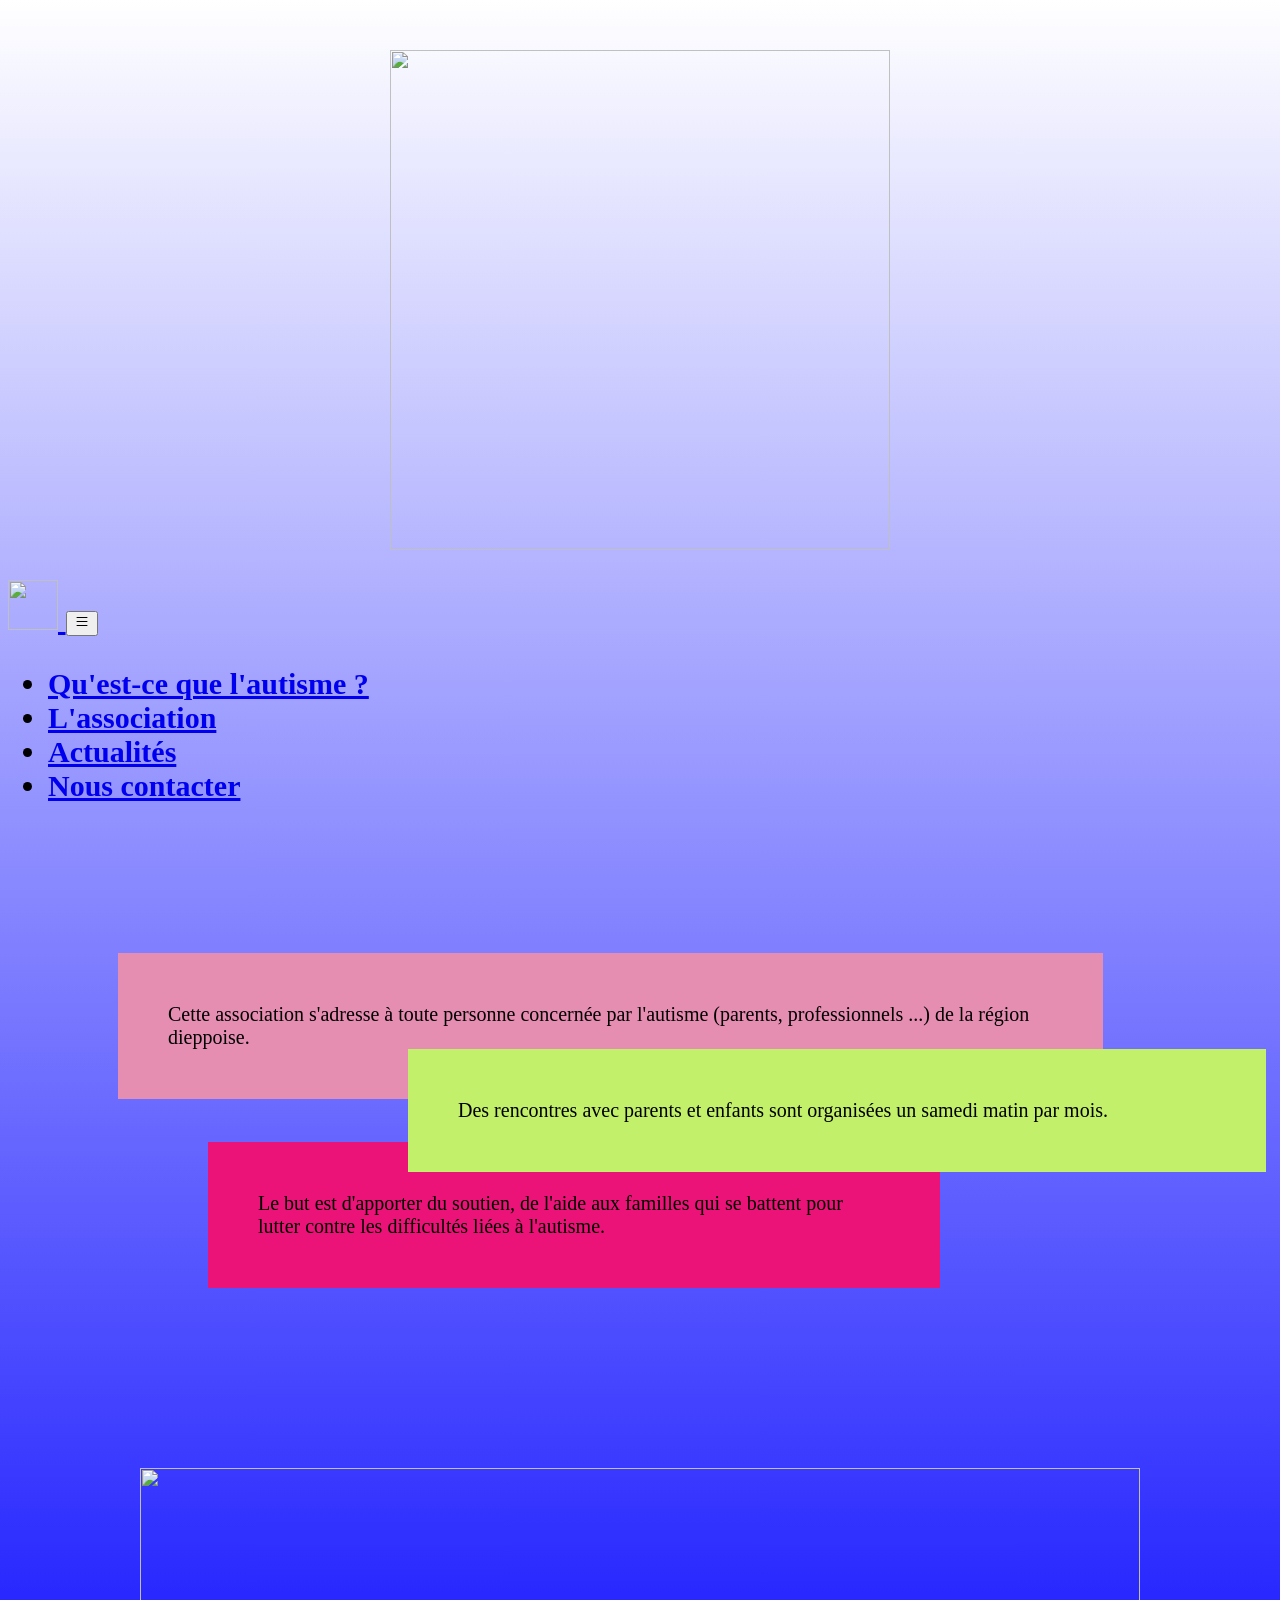
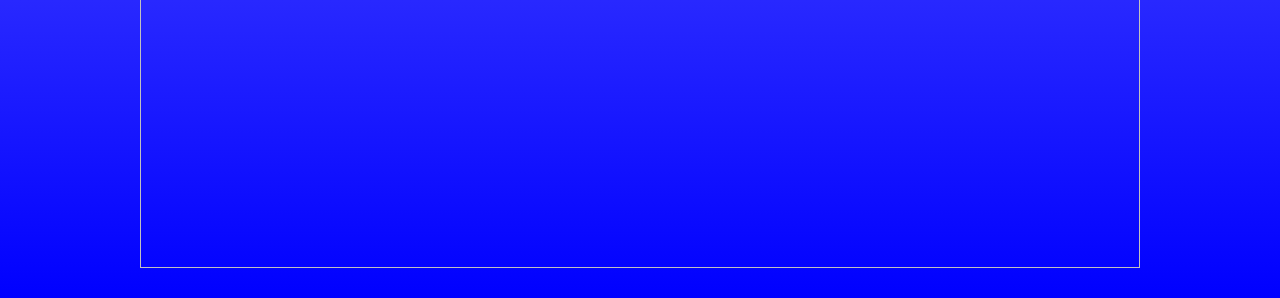
==== afee.html @ bf369a23 "mon premier entrainement d'éval" ====
<!DOCTYPE html>
<html lang="fr">
<head>
    <meta charset="UTF-8">
    <meta http-equiv="X-UA-Compatible" content="IE=edge">
    <meta name="viewport" content="width=device-width, initial-scale=1.0">
    <title>L'AFEE</title>
    <link rel="stylesheet" href="bootstrap.min.css">
    <link rel="stylesheet" href="afee.css">
</head>
<body>
    <header>
        <div>
            <img src="31507968_1907250822678536_6487678242412036096_o.jpg" alt="" width="500px" height="500px" class="img">
        </div> 
       <nav class="navbar navbar-dark bg-primary navbar-expand-lg">
            <a href="afee.html" class="navbar-brand"><img src="31507968_1907250822678536_6487678242412036096_o.jpg" width="50px" height="50px" alt="">
            </a>
            <button
            type="button"
            class="navbar-toggler"
            data-toggle="collapse"
            data-target="#navbarNavDropdown"
            aria-controls="navbarNavDropdown"
            aria-expanded="false"
            aria-label="Toggle navigation"
            >
              <svg xmlns="http://www.w3.org/2000/svg" width="16" height="16" fill="currentColor" class="bi bi-list" viewBox="0 0 16 16">
                <path fill-rule="evenodd" d="M2.5 11.5A.5.5 0 0 1 3 11h10a.5.5 0 0 1 0 1H3a.5.5 0 0 1-.5-.5zm0-4A.5.5 0 0 1 3 7h10a.5.5 0 0 1 0 1H3a.5.5 0 0 1-.5-.5zm0-4A.5.5 0 0 1 3 3h10a.5.5 0 0 1 0 1H3a.5.5 0 0 1-.5-.5z"/>
              </svg>
            </button>
        <div class="collapse navbar-collapse" id="navbarNavDropdown">
            <ul class="navbar-nav">
                <li class="nav-item">
                    <a href="autisme.html" class="nav-link">Qu'est-ce que l'autisme ?</a>
                </li>
                <li class="nav-item">
                    <a href="association.html" class="nav-link">L'association</a>
                </li>
                <li class="nav-item">
                    <a href="actualités.html" class="nav-link">Actualités</a>
                </li>
                <li class="nav-item">
                    <a href="contact.html" class="nav-link">Nous contacter</a>
                </li>
            </ul>
        </div>
        </nav>
    </header>
    <main>
        <div class="container-1">
            <!--<p class="item">-->
            Cette association s'adresse à toute personne concernée par l'autisme (parents, professionnels ...) de la région dieppoise.
        </div>
        <!--<br>-->
        <div class="container-2">
            Des rencontres avec parents et enfants sont organisées un samedi matin par mois.
        </div>
            <!--<br>-->
            <div class="container-3">
            Le but est d'apporter du soutien, de l'aide aux familles qui se battent pour lutter contre les difficultés liées à l'autisme.
        </div>
            <!--</p>-->
    </main>
    <footer>
        <img src="31515790_1907961652607453_6188273267594231808_o.jpg" alt="" width="1000px" height="400px" class="img">
    </footer>
    <script src="https://code.jquery.com/jquery-3.4.1.slim.min.js" integrity="sha384-J6qa4849blE2+poT4WnyKhv5vZF5SrPo0iEjwBvKU7imGFAV0wwj1yYfoRSJoZ+n" crossorigin="anonymous"></script>
<script src="https://cdn.jsdelivr.net/npm/popper.js@1.16.0/dist/umd/popper.min.js" integrity="sha384-Q6E9RHvbIyZFJoft+2mJbHaEWldlvI9IOYy5n3zV9zzTtmI3UksdQRVvoxMfooAo" crossorigin="anonymous"></script>
<script src="https://stackpath.bootstrapcdn.com/bootstrap/4.4.1/js/bootstrap.min.js" integrity="sha384-wfSDF2E50Y2D1uUdj0O3uMBJnjuUD4Ih7YwaYd1iqfktj0Uod8GCExl3Og8ifwB6" crossorigin="anonymous"></script>
</body>
</html>
---- afee.css ----
html {
    font-size: 20px;
}
body {
    padding: 0px;
    background: linear-gradient(180deg, white, blue);
    height: auto;
}
.img, .video {
    display: block;
    margin-left: auto;
    margin-right: auto;
    margin-bottom: 30px;
    margin-top: 50px
}
nav {
    margin-bottom: 30px;
    background-image: url(puzzle-2784471_960_720.png);
    background-position: center;
    background-size: cover;
    font-size: 30px;
    font-weight: bolder;
}
.container-1 {
    margin: 100px;
    padding: 50px;
    background: rgb(230, 141, 178);
    position: relative;
    top: 50px;
    left: 10px;
    width: 70%;
    z-index: 1;
}
.container-2 {
    padding: 50px;
    background: rgb(195, 240, 107);
    position: relative;
    left: 400px;
    top: -100px;
    width: 60%;
    z-index: 3;
}
.container-3 {
    padding: 50px;
    background: rgb(235, 19, 119);
    position: relative;
    left: 200px;
    top: -130px ;
    width: 50%;
    z-index: 2;
}
.container-4 {
    padding: 50px;
    background: white;
    margin-top: 100px;
    width: 70%;
    margin-left: 250px;
    margin-bottom: 50px;
}
.card {
    width: 400px;
    margin-top: 100px;
    margin-bottom: 100px;
    left: 100px;
    box-shadow: 10px 10px 10px;
}
.form-group {
   box-shadow: 10px 10px 10px;
   background: rgb(230, 141, 178);
}
iframe {
    margin-left: 250px;
    margin-bottom: 50px;
}
.h2 {
    color: white;
}
@media screen and (max-width: 1000px) {
    .img {
        width: 100%;
    }
}
@media screen and (max-width: 1100px) {
    .container-4 {
        margin-left: 0;
        margin-right: 0;
        width: 100%;
    }
}
@media screen and (max-width: 1050px) {
    .container-1, .container-2, .container-3  {
        position: static;
        margin: 0;
        width: 100%;
    }
}
@media screen and (max-width: 700px) {
    .img-1 {
        width: 120px;
    }
}
@media screen and (max-width: 1050px) {
    .card {
        position: static;
        width: 300px;
    }
}
@media screen and (max-width: 1050px) {
    .form-group {
        margin-top: 950px;
        margin-bottom: 30px;
    }
}
@media screen and (max-width: 750px) {
    iframe {
        position: absolute;
        margin-left: 0;
        width: 100%;
    }
}
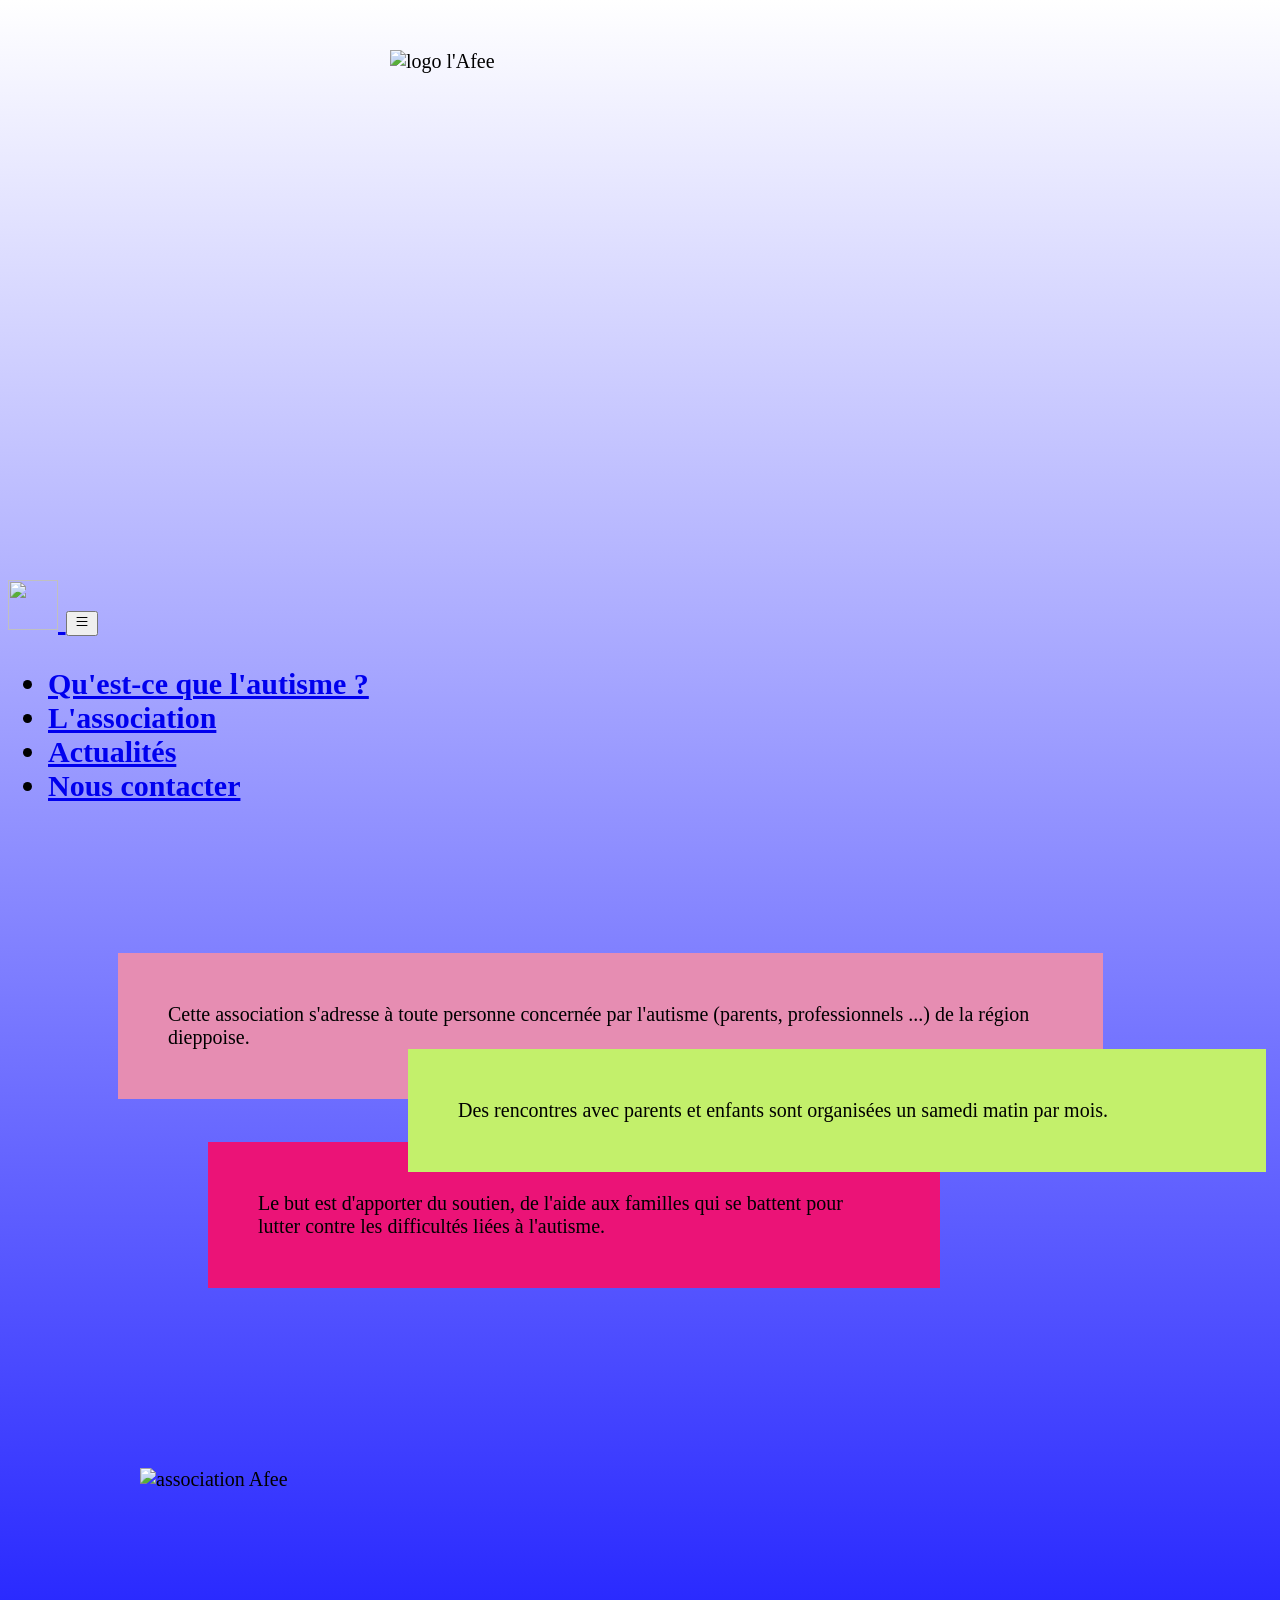
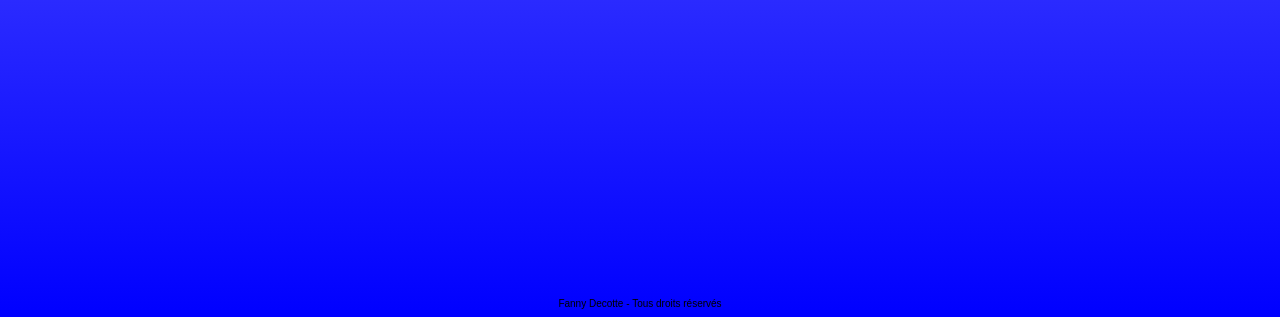
==== commit 0bd0a726: "ajout  d'une méta + changement title + ajout d'un footer droits réservés" ====
--- a/afee.html
+++ b/afee.html
@@ -4,14 +4,15 @@
     <meta charset="UTF-8">
     <meta http-equiv="X-UA-Compatible" content="IE=edge">
     <meta name="viewport" content="width=device-width, initial-scale=1.0">
-    <title>L'AFEE</title>
+    <meta name="description" content="Cette association s'adresse à toute personne concernée par l'autisme">
+    <title>L'AFEE</title> 
+    <link rel="stylesheet" href="afee.css">
     <link rel="stylesheet" href="bootstrap.min.css">
-    <link rel="stylesheet" href="afee.css">
 </head>
 <body>
     <header>
         <div>
-            <img src="31507968_1907250822678536_6487678242412036096_o.jpg" alt="" width="500px" height="500px" class="img">
+            <img src="31507968_1907250822678536_6487678242412036096_o.jpg" alt="logo l'Afee" width="500px" height="500px" class="img">
         </div> 
        <nav class="navbar navbar-dark bg-primary navbar-expand-lg">
             <a href="afee.html" class="navbar-brand"><img src="31507968_1907250822678536_6487678242412036096_o.jpg" width="50px" height="50px" alt="">
@@ -63,7 +64,8 @@
             <!--</p>-->
     </main>
     <footer>
-        <img src="31515790_1907961652607453_6188273267594231808_o.jpg" alt="" width="1000px" height="400px" class="img">
+        <img src="31515790_1907961652607453_6188273267594231808_o.jpg" alt="association Afee" width="1000px" height="400px" class="img">
+        <div class="rules"> Fanny Decotte - Tous droits réservés</div>
     </footer>
     <script src="https://code.jquery.com/jquery-3.4.1.slim.min.js" integrity="sha384-J6qa4849blE2+poT4WnyKhv5vZF5SrPo0iEjwBvKU7imGFAV0wwj1yYfoRSJoZ+n" crossorigin="anonymous"></script>
 <script src="https://cdn.jsdelivr.net/npm/popper.js@1.16.0/dist/umd/popper.min.js" integrity="sha384-Q6E9RHvbIyZFJoft+2mJbHaEWldlvI9IOYy5n3zV9zzTtmI3UksdQRVvoxMfooAo" crossorigin="anonymous"></script>
--- a/afee.css
+++ b/afee.css
@@ -68,6 +68,12 @@
    box-shadow: 10px 10px 10px;
    background: rgb(230, 141, 178);
 }
+.rules {
+    font-family: 'Franklin Gothic Medium', 'Arial Narrow', Arial, sans-serif;
+    font-size: 0.5rem;
+    display: flex;
+    justify-content: center;
+}
 iframe {
     margin-left: 250px;
     margin-bottom: 50px;
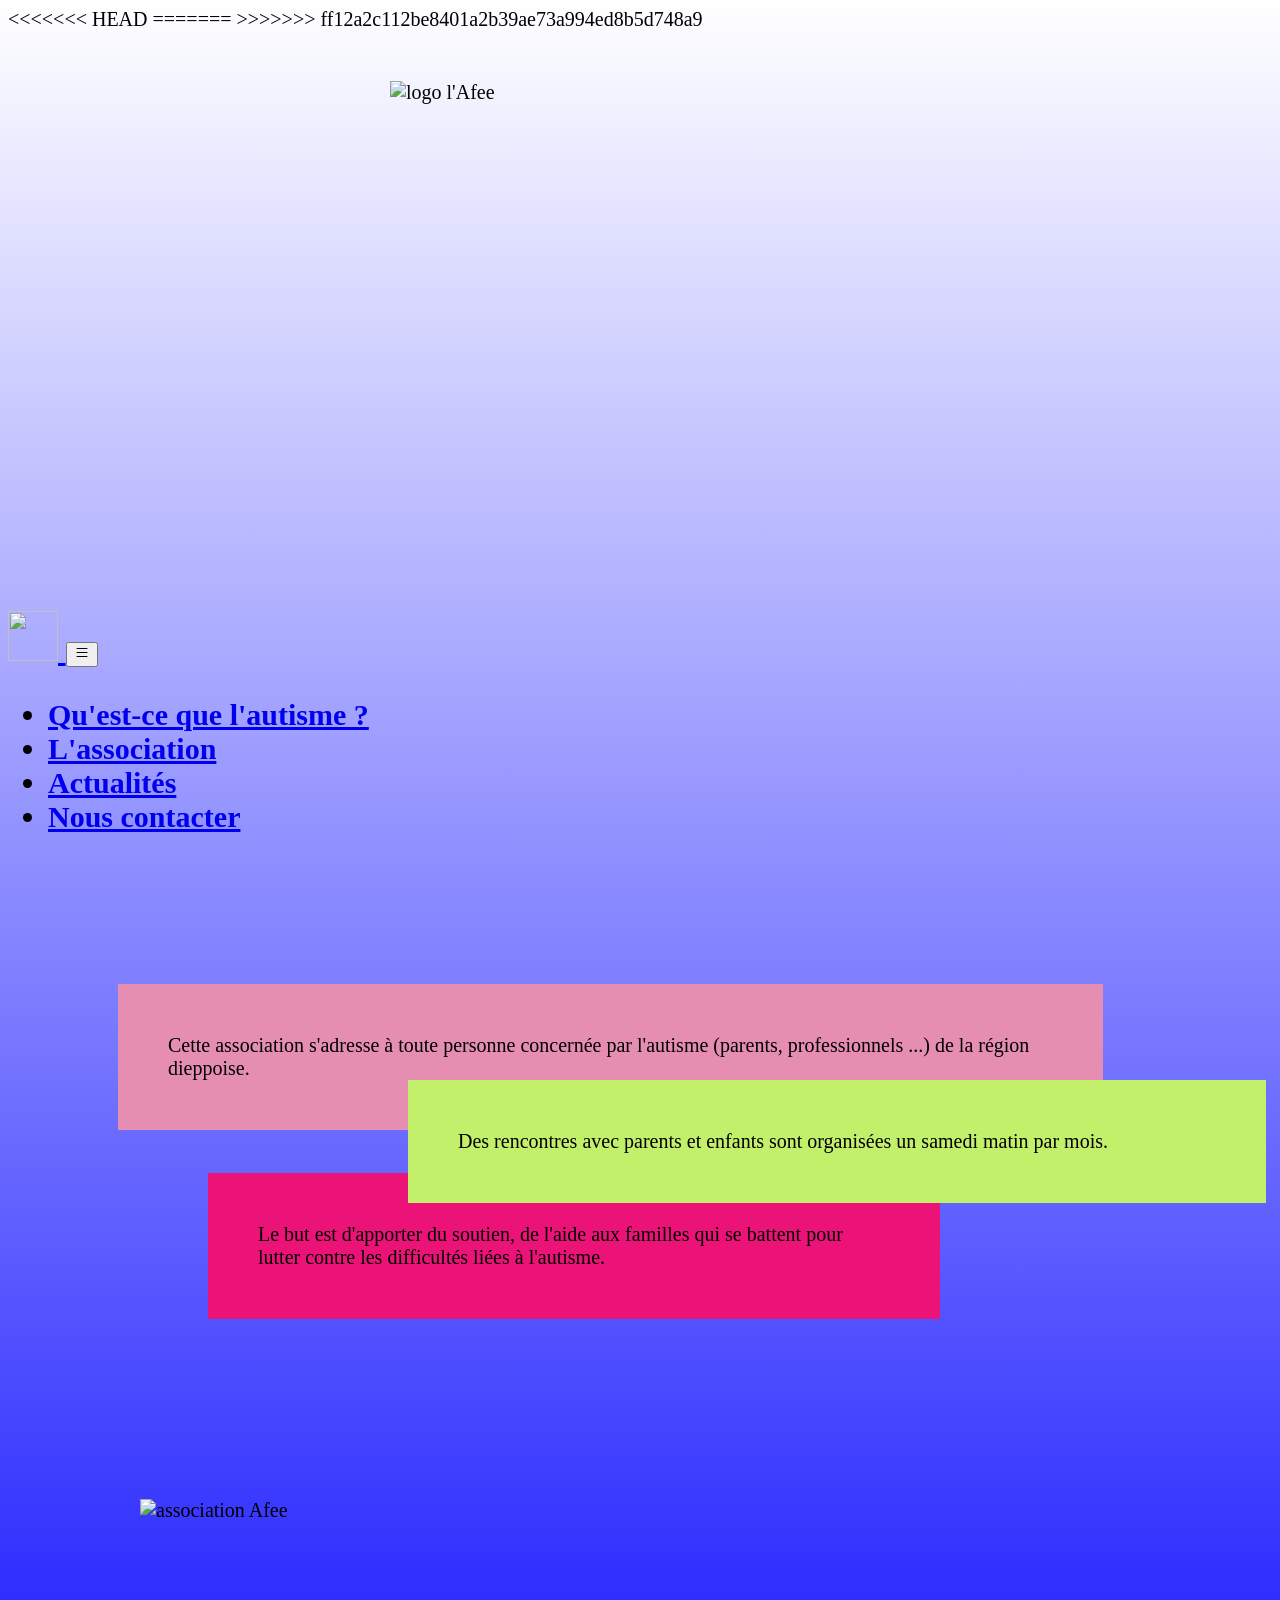
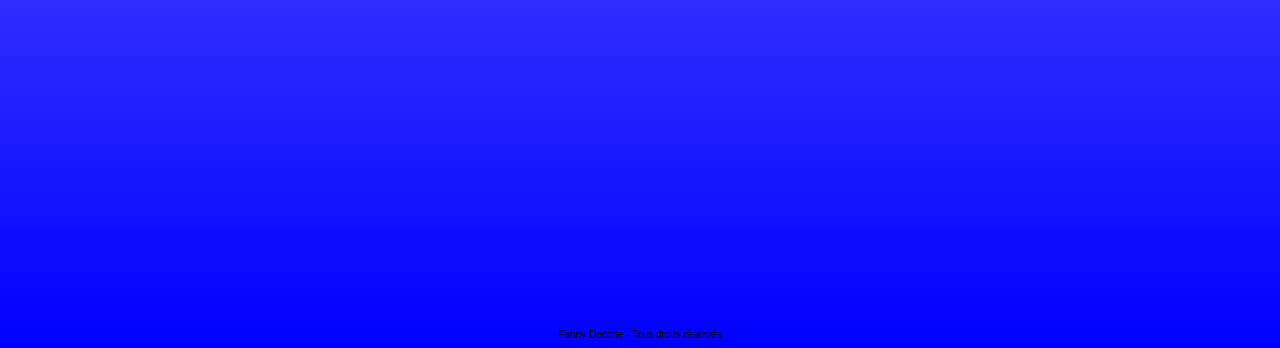
==== commit 707c4fc1: "chgt title et ajout d'un footer" ====
--- a/afee.html
+++ b/afee.html
@@ -4,8 +4,13 @@
     <meta charset="UTF-8">
     <meta http-equiv="X-UA-Compatible" content="IE=edge">
     <meta name="viewport" content="width=device-width, initial-scale=1.0">
+<<<<<<< HEAD
     <meta name="description" content="Cette association s'adresse à toute personne concernée par l'autisme">
     <title>L'AFEE</title> 
+=======
+    <title>L'AFEE Fanny Decotte</title>
+    <link rel="stylesheet" href="bootstrap.min.css">
+>>>>>>> ff12a2c112be8401a2b39ae73a994ed8b5d748a9
     <link rel="stylesheet" href="afee.css">
     <link rel="stylesheet" href="bootstrap.min.css">
 </head>
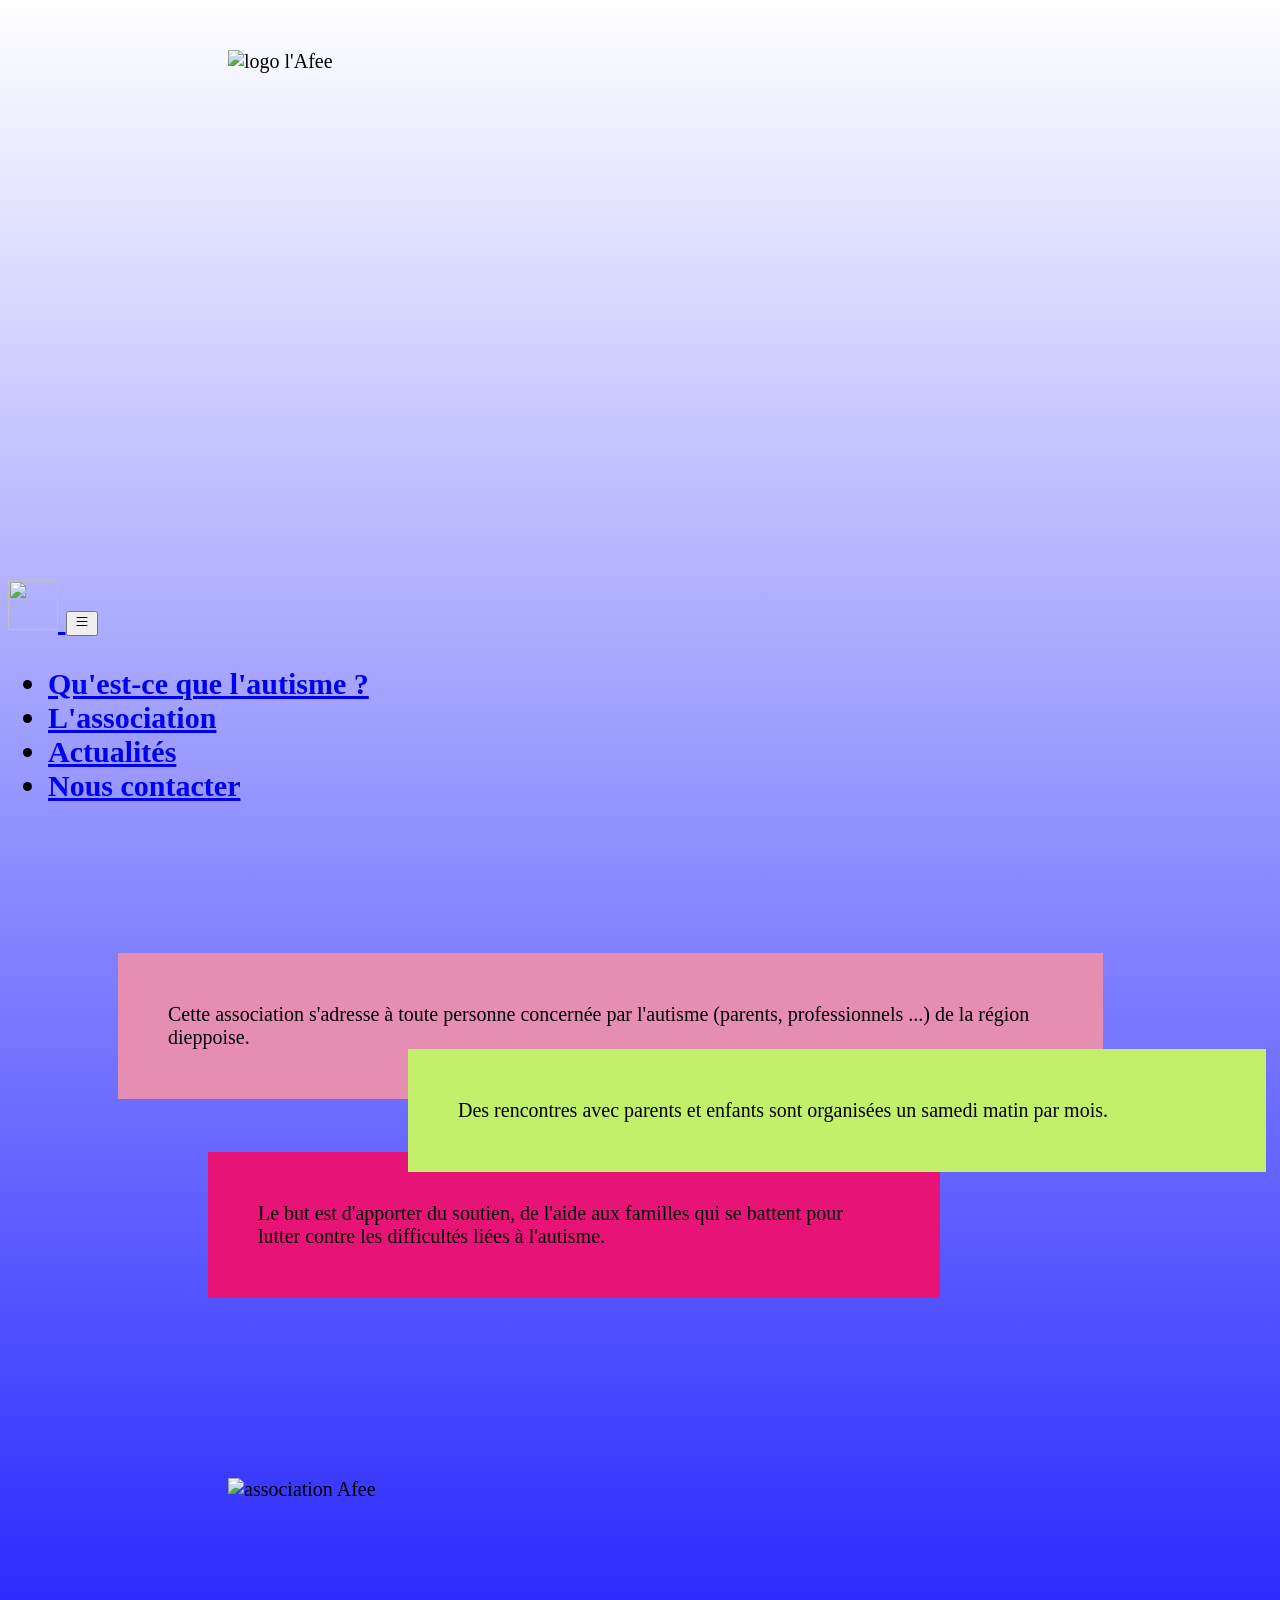
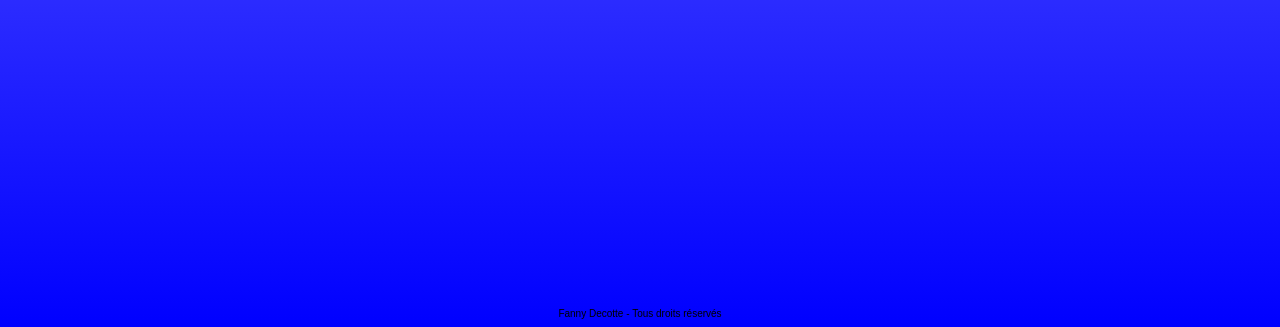
==== commit 644c96a6: "modification du site en mobile first" ====
--- a/afee.html
+++ b/afee.html
@@ -4,13 +4,8 @@
     <meta charset="UTF-8">
     <meta http-equiv="X-UA-Compatible" content="IE=edge">
     <meta name="viewport" content="width=device-width, initial-scale=1.0">
-<<<<<<< HEAD
     <meta name="description" content="Cette association s'adresse à toute personne concernée par l'autisme">
     <title>L'AFEE</title> 
-=======
-    <title>L'AFEE Fanny Decotte</title>
-    <link rel="stylesheet" href="bootstrap.min.css">
->>>>>>> ff12a2c112be8401a2b39ae73a994ed8b5d748a9
     <link rel="stylesheet" href="afee.css">
     <link rel="stylesheet" href="bootstrap.min.css">
 </head>
--- a/afee.css
+++ b/afee.css
@@ -5,13 +5,6 @@
     padding: 0px;
     background: linear-gradient(180deg, white, blue);
     height: auto;
-}
-.img, .video {
-    display: block;
-    margin-left: auto;
-    margin-right: auto;
-    margin-bottom: 30px;
-    margin-top: 50px
 }
 nav {
     margin-bottom: 30px;
@@ -21,7 +14,98 @@
     font-size: 30px;
     font-weight: bolder;
 }
+.rules {
+    font-family: 'Franklin Gothic Medium', 'Arial Narrow', Arial, sans-serif;
+    font-size: 0.5rem;
+    display: flex;
+    justify-content: center;
+}
+.title {
+    color:white;
+}
+.card {
+    grid-column-start: 1;
+    grid-column-end: 13;
+    grid-row-start: 1;
+    width: 350px;
+    box-shadow: 10px 10px 10px;
+    margin-left: 10px;
+}
+.form-group {
+   box-shadow: 10px 10px 10px;
+   background: rgb(230, 141, 178);
+   grid-column-start: 1;
+   grid-column-end: 13;
+   grid-row-start: 2;
+   margin-left: 10px;
+   margin-right: 10px;
+   margin-top: 20px;
+   margin-bottom: 10px;
+   height: 400px;
+}
+.contact {
+    grid-column-start: 1;
+    grid-column-end: 13;
+    grid-row-start: 3;
+    margin-top: 20px;
+    margin-left: 10px;
+    margin-right: 10px;
+}
+.img {
+    width: 100%;
+}
 .container-1 {
+    background: rgb(230, 141, 178);
+    position: static;
+    margin: 0;
+    margin-bottom: 10px;
+    width: 100%;
+}
+.container-2 {
+    background: rgb(195, 240, 107);
+    position: static;
+    margin: 0;
+    margin-bottom: 10px;
+    width: 100%;
+}
+.container-3 {
+    background: rgb(231, 19, 119);
+    position: static;
+    margin: 0;
+    margin-bottom: 10px;
+    width: 100%;
+}
+.container-4 {
+    background: white;
+    margin-left: 0;
+    margin-right: 0;
+    width: 100%;
+    margin-top: 20px;
+    padding: 10px;
+}
+.container-5 {
+   display: grid;
+   grid-template-columns: repeat(12, 1fr);
+   grid-template-rows: 1fr 0.5fr 0.5fr;
+}
+.img-1 {
+    width: 80%;
+    height: 80%;
+}
+.video {
+    position: absolute;
+    margin-left: 0;
+    width: 100%;
+}
+@media screen and (min-width: 1050px) {
+    .img {
+        display: block;
+        margin-left: 220px;
+        margin-bottom: 30px;
+        margin-top: 50px;
+        width: 70%;
+    }
+    .container-1 {
     margin: 100px;
     padding: 50px;
     background: rgb(230, 141, 178);
@@ -30,98 +114,61 @@
     left: 10px;
     width: 70%;
     z-index: 1;
-}
-.container-2 {
-    padding: 50px;
-    background: rgb(195, 240, 107);
-    position: relative;
-    left: 400px;
-    top: -100px;
-    width: 60%;
-    z-index: 3;
-}
-.container-3 {
-    padding: 50px;
-    background: rgb(235, 19, 119);
-    position: relative;
-    left: 200px;
-    top: -130px ;
-    width: 50%;
-    z-index: 2;
-}
-.container-4 {
-    padding: 50px;
-    background: white;
-    margin-top: 100px;
-    width: 70%;
-    margin-left: 250px;
-    margin-bottom: 50px;
-}
-.card {
-    width: 400px;
-    margin-top: 100px;
-    margin-bottom: 100px;
-    left: 100px;
-    box-shadow: 10px 10px 10px;
-}
-.form-group {
-   box-shadow: 10px 10px 10px;
-   background: rgb(230, 141, 178);
-}
-.rules {
-    font-family: 'Franklin Gothic Medium', 'Arial Narrow', Arial, sans-serif;
-    font-size: 0.5rem;
-    display: flex;
-    justify-content: center;
-}
-iframe {
-    margin-left: 250px;
-    margin-bottom: 50px;
-}
-.h2 {
-    color: white;
-}
-@media screen and (max-width: 1000px) {
-    .img {
-        width: 100%;
+    }
+    .container-2 {
+        padding: 50px;
+        position: relative;
+        left: 400px;
+        top: -100px;
+        width: 60%;
+        z-index: 3;
+    }
+    .container-3 {
+        padding: 50px;
+        position: relative;
+        left: 200px;
+        top: -130px;
+        width: 50%;
+        z-index: 2;
+    }
+    .container-4 {
+        padding: 50px;
+        margin-top: 100px;
+        width: 70%;
+        margin-left: 230px;
+        margin-bottom: 50px;
+    }
+    .container-5 {
+        display: grid;
+        grid-template-columns: 50% 50%;
+        grid-template-rows: 1fr 0.5fr;
+    }
+    .video {
+        display: block;
+        margin-bottom: 30px;  
+    }
+    .card {
+        width: 400px;
+        margin-top: 100px;
+        margin-left: 100px;
+        grid-column-start: 1;
+        box-shadow: 10px 10px 10px;
+    }
+    .form-group {
+       box-shadow: 10px 10px 10px;
+       background: rgb(230, 141, 178);
+       grid-column-start: 2;
+       grid-row-start: 1;
+       width: 50%;
+       margin-top:300px ;
+    }
+    .contact {
+        margin-top: 100px;
+        grid-row-start: 2;
+    }
+    iframe {
+       margin-left: 450px;
+       margin-bottom: 50px;
+       grid-row-start: 2;
     }
 }
-@media screen and (max-width: 1100px) {
-    .container-4 {
-        margin-left: 0;
-        margin-right: 0;
-        width: 100%;
-    }
-}
-@media screen and (max-width: 1050px) {
-    .container-1, .container-2, .container-3  {
-        position: static;
-        margin: 0;
-        width: 100%;
-    }
-}
-@media screen and (max-width: 700px) {
-    .img-1 {
-        width: 120px;
-    }
-}
-@media screen and (max-width: 1050px) {
-    .card {
-        position: static;
-        width: 300px;
-    }
-}
-@media screen and (max-width: 1050px) {
-    .form-group {
-        margin-top: 950px;
-        margin-bottom: 30px;
-    }
-}
-@media screen and (max-width: 750px) {
-    iframe {
-        position: absolute;
-        margin-left: 0;
-        width: 100%;
-    }
-}
-
